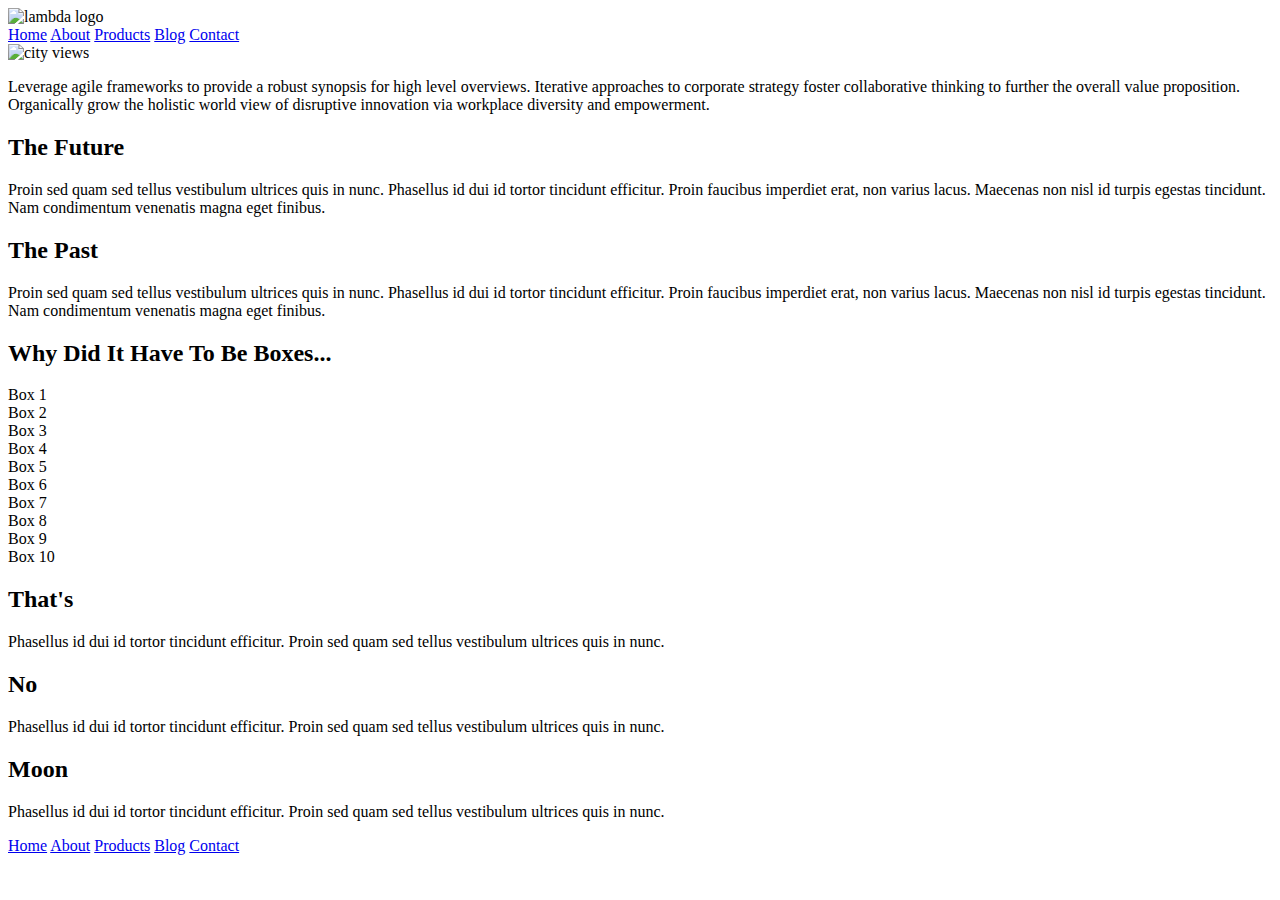
==== index.html @ 3ab5afb2 "finished building the main html" ====
<!doctype html>

<html lang="en">
<head>
  <meta charset="utf-8">

  <title>Sprint Challenge - Home</title>

  <link href="https://fonts.googleapis.com/css?family=Roboto|Rubik" rel="stylesheet">
  <link rel="stylesheet" href="css/index.css">

</head>

<body>
    <header>
        <nav>
            <div class="logo">
                <img src="/img/lambda-black.png" alt="lambda logo">
            </div>
            <div class="links">
                <a href="#top">Home</a>
                <a href="/about.html">About</a>
                <a href="#">Products</a>
                <a href="#">Blog</a>
                <a href="#">Contact</a>
            </div>
        </nav>
    </header>
    <section>
        <div class="topimage">
            <img src="/img/jumbo-about.png" alt="city views">
        </div>
        <div class="aboutme">
            <p>Leverage agile frameworks to provide a robust synopsis for high level overviews. Iterative approaches to corporate strategy foster collaborative thinking to further the overall value proposition. Organically grow the holistic world view of disruptive innovation via workplace diversity and empowerment.</p>
        </div>
    </section>

    <div class="container">
   
        <section class="top-content">
            <div class="text-container">
                <h2>The Future</h2>
                <p>Proin sed quam sed tellus vestibulum ultrices quis in nunc. Phasellus id dui id tortor tincidunt efficitur. Proin faucibus imperdiet erat, non varius lacus. Maecenas non nisl id turpis egestas tincidunt. Nam condimentum venenatis magna eget finibus.</p>
            </div>
            <div class="text-container">
                <h2>The Past</h2>
                <p>Proin sed quam sed tellus vestibulum ultrices quis in nunc. Phasellus id dui id tortor tincidunt efficitur. Proin faucibus imperdiet erat, non varius lacus. Maecenas non nisl id turpis egestas tincidunt. Nam condimentum venenatis magna eget finibus.</p>
            </div>
        </section>
        
        <section class="middle-content">
        
            <h2>Why Did It Have To Be Boxes...</h2>
            
            <div class="boxes">
                <div class="box">Box 1</div>
                <div class="box">Box 2</div>
                <div class="box">Box 3</div>
                <div class="box">Box 4</div>
                <div class="box">Box 5</div>
                <div class="box">Box 6</div>
                <div class="box">Box 7</div>
                <div class="box">Box 8</div>
                <div class="box">Box 9</div>
                <div class="box">Box 10</div>
            </div>
        
        </section>

        <section class="bottom-content">

            <div class="text-container">
                <h2>That's</h2>
                <p>Phasellus id dui id tortor tincidunt efficitur. Proin sed quam sed tellus vestibulum ultrices quis in nunc.</p>
            </div>
            <div class="text-container">
                <h2>No</h2>
                <p>Phasellus id dui id tortor tincidunt efficitur. Proin sed quam sed tellus vestibulum ultrices quis in nunc.</p>
            </div>
            <div class="text-container">
                <h2>Moon</h2>
                <p>Phasellus id dui id tortor tincidunt efficitur. Proin sed quam sed tellus vestibulum ultrices quis in nunc.</p>
            </div>

        </section>
        
        <footer>
            <nav>
                <a href="#top">Home</a>
                <a href="/about.html">About</a>
                <a href="#">Products</a>
                <a href="#">Blog</a>
                <a href="#">Contact</a>
            </nav>
        </footer>
    </div><!-- container -->        
</body>
</html>
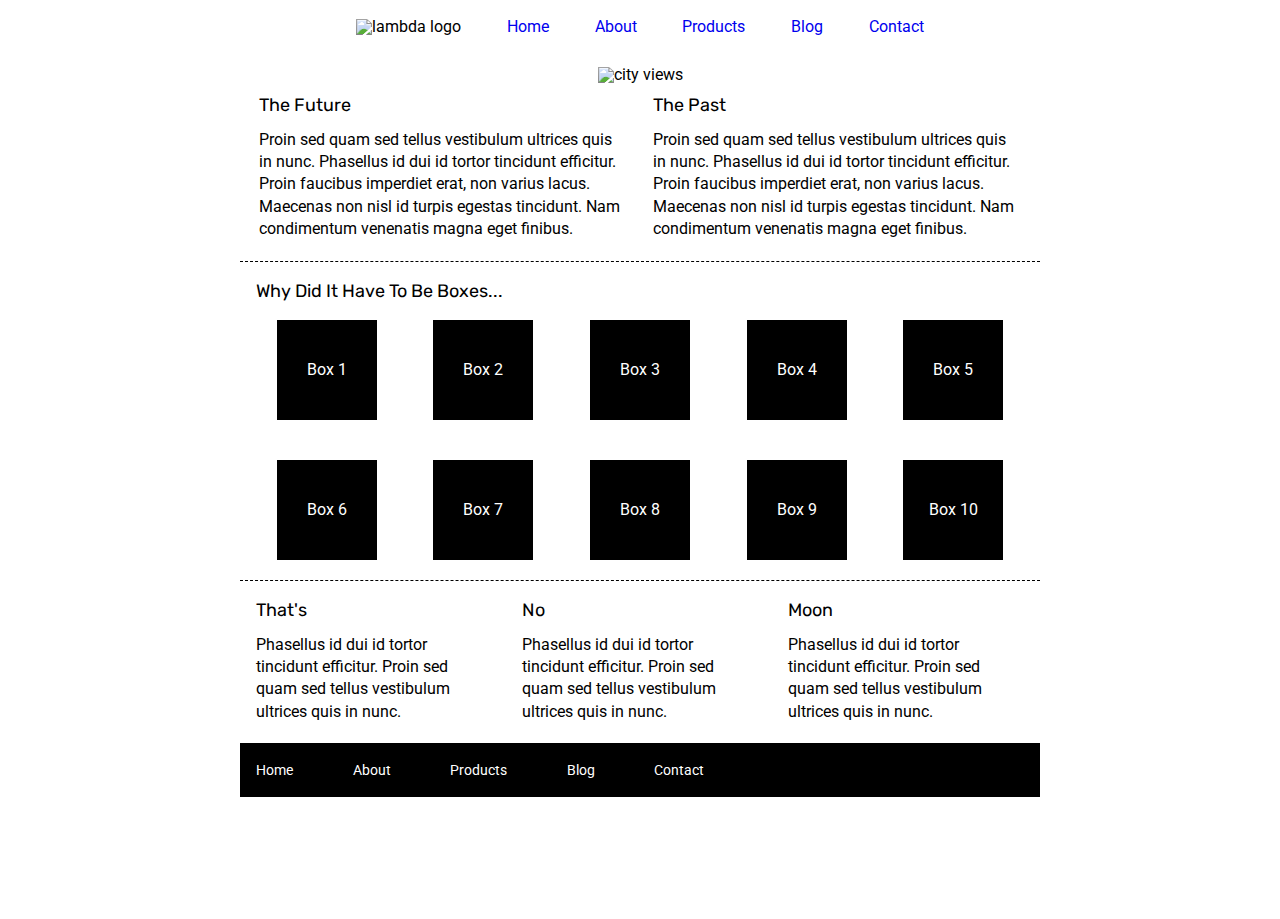
==== commit efbef03b: "fixed my html and finished main page css" ====
--- a/index.html
+++ b/index.html
@@ -14,24 +14,31 @@
 <body>
     <header>
         <nav>
-            <div class="logo">
-                <img src="/img/lambda-black.png" alt="lambda logo">
-            </div>
-            <div class="links">
-                <a href="#top">Home</a>
-                <a href="/about.html">About</a>
-                <a href="#">Products</a>
-                <a href="#">Blog</a>
-                <a href="#">Contact</a>
+            <div class="topsection">
+                <div class="logo">
+                    <img src="/img/lambda-black.png" alt="lambda logo">
+                </div>
+                <div>
+                    <a href="/index.html">Home</a>
+                </div>
+                <div>
+                    <a href="/about.html">About</a>
+                </div>
+                <div>
+                    <a href="#">Products</a>
+                </div>
+                <div>
+                    <a href="#">Blog</a>
+                </div>
+                <div>
+                    <a href="#">Contact</a>
+                </div>        
             </div>
         </nav>
     </header>
     <section>
         <div class="topimage">
-            <img src="/img/jumbo-about.png" alt="city views">
-        </div>
-        <div class="aboutme">
-            <p>Leverage agile frameworks to provide a robust synopsis for high level overviews. Iterative approaches to corporate strategy foster collaborative thinking to further the overall value proposition. Organically grow the holistic world view of disruptive innovation via workplace diversity and empowerment.</p>
+            <img src="/img/jumbo.jpg" alt="city views">
         </div>
     </section>
 
@@ -86,7 +93,7 @@
         
         <footer>
             <nav>
-                <a href="#top">Home</a>
+                <a href="/index.html">Home</a>
                 <a href="/about.html">About</a>
                 <a href="#">Products</a>
                 <a href="#">Blog</a>
--- a/css/index.css
+++ b/css/index.css
@@ -0,0 +1,167 @@
+/* http://meyerweb.com/eric/tools/css/reset/ 
+   v2.0 | 20110126
+   License: none (public domain)
+*/
+
+html, body, div, span, applet, object, iframe,
+h1, h2, h3, h4, h5, h6, p, blockquote, pre,
+a, abbr, acronym, address, big, cite, code,
+del, dfn, em, img, ins, kbd, q, s, samp,
+small, strike, strong, sub, sup, tt, var,
+b, u, i, center,
+dl, dt, dd, ol, ul, li,
+fieldset, form, label, legend,
+table, caption, tbody, tfoot, thead, tr, th, td,
+article, aside, canvas, details, embed, 
+figure, figcaption, footer, header, hgroup, 
+menu, nav, output, ruby, section, summary,
+time, mark, audio, video {
+	margin: 0;
+	padding: 0;
+	border: 0;
+	font-size: 100%;
+	font: inherit;
+	vertical-align: baseline;
+}
+/* HTML5 display-role reset for older browsers */
+article, aside, details, figcaption, figure, 
+footer, header, hgroup, menu, nav, section {
+	display: block;
+}
+body {
+	line-height: 1;
+}
+ol, ul {
+	list-style: none;
+}
+blockquote, q {
+	quotes: none;
+}
+blockquote:before, blockquote:after,
+q:before, q:after {
+	content: '';
+	content: none;
+}
+table {
+	border-collapse: collapse;
+	border-spacing: 0;
+}
+
+* {
+    box-sizing: border-box;
+}
+
+html, body {
+    height: 100%;
+    font-family: 'Roboto', sans-serif;
+}
+
+h1, h2, h3, h4, h5 {
+    font-size: 18px;
+    margin-bottom: 15px;
+    font-family: 'Rubik', sans-serif;
+}
+
+p {
+    line-height: 1.4;
+}
+
+.container {
+    width: 800px;
+    margin: 0 auto;
+}
+
+.top-content {
+    display: flex;
+    flex-wrap: wrap;
+    justify-content: space-evenly;
+    margin-bottom: 20px;
+    border-bottom: 1px dashed black;
+}
+
+.top-content .text-container {
+    width: 48%;
+    padding: 0 1%;
+    padding-bottom: 20px;  
+}
+
+.middle-content {
+    margin-bottom: 20px;
+    border-bottom: 1px dashed black;
+}
+
+.middle-content h2 {
+    padding: 0 2%;
+    margin-bottom: 0;
+}
+
+.middle-content .boxes {
+    display: flex;
+    flex-wrap: wrap;
+    justify-content: space-evenly;
+}
+
+.middle-content .boxes .box {
+    width: 12.5%;
+    height: 100px;
+    background: black;
+    margin: 20px 2.5%;
+    color: white;
+    display: flex;
+    align-items: center;
+    justify-content: center;
+}
+
+.bottom-content {
+    display: flex;
+    margin: 0 2% 20px;
+    justify-content: space-around;
+}
+
+.bottom-content .text-container {
+    padding-right: 4%;
+}
+
+.bottom-content .text-container:last-child {
+    padding-right: 0;
+}
+
+footer {
+    width: 100%;
+    background: black;
+}
+
+footer nav {
+    width: 60%;
+    display: flex;
+    justify-content: space-between;
+    align-items: center;
+    padding: 20px 2%;
+    font-size: 14px;
+}
+
+footer nav a {
+    color: white;
+    text-decoration: none;
+}
+/*top portion*/
+.topsection{
+    display: flex;
+    justify-content: space-around;
+    margin: 19px 26%;
+    align-items: flex-end;
+}
+a{
+    text-decoration: none;
+}
+.topimage{
+    display: flex;
+    justify-content: center;
+    padding: 1%;
+}
+.abouttext{
+    margin: 14px 29%;
+    padding-bottom: 1%;
+    border-bottom: 1px dashed black;
+}
+
